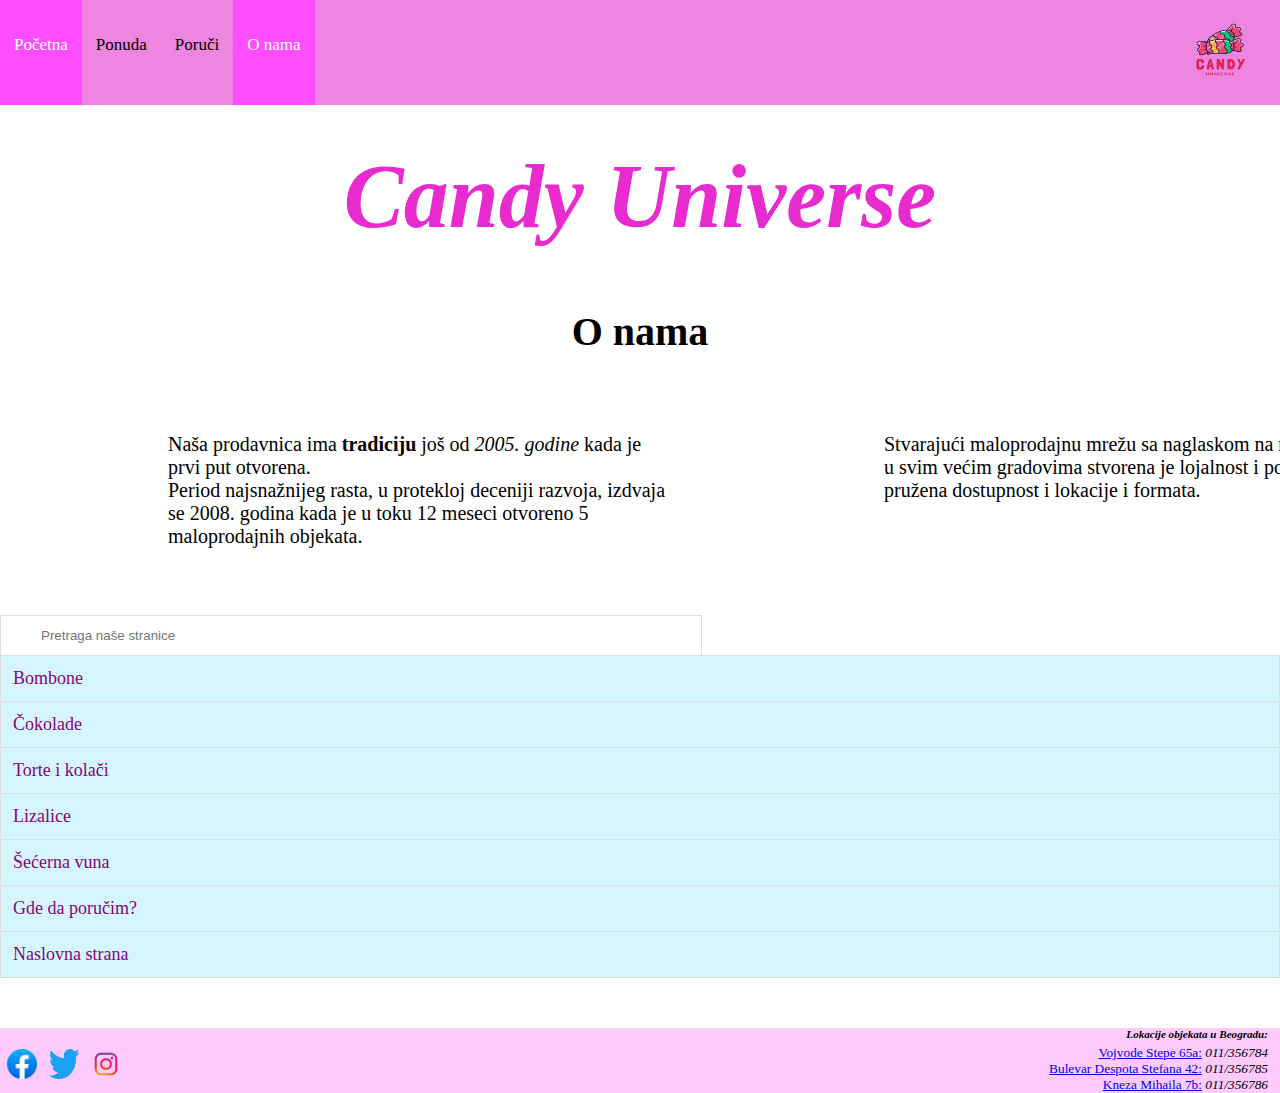
==== oNama.html @ d4966f55 "home bug fix" ====
<!DOCTYPE html>
<html lang="en">
<head>
    <meta charset="UTF-8">
    <meta http-equiv="X-UA-Compatible" content="IE=edge">
    <meta name="viewport" content="width=device-width, initial-scale=1.0">
    <title>O nama</title>
    <link rel="shortcut icon" type="image/png" href="../img/logo.png">
    <link rel="stylesheet" type="text/css" href="../css/onama.css">
    <link rel="stylesheet" href="../css/ikonice.css">
</head>
<body>
    <div class="heder">
        <div class="logo">
            <img class="img-logo" src="../img/logo.png" alt="CandyUniverse" >      
       </div> 

        <a href="home.html">Početna</a>
        <a href="ponuda.html">Ponuda</a>
        <a href="poruci.html">Poruči</a>
        <div class="dropdown">
            <a class="active" href="oNama.html">O nama</a>
            <div class="dropdown-content">
                <a href="oNama.html">O nama</a>
                <a href="poslovnice.html">Poslovnice</a>
                <a href="tim.html">Naš tim</a>
                
            </div>
        </div>

    </div>
    
   

    <h1 id="naslov"><i>Candy Universe</i></h1>
    <h3 id="podnaslov"><b> O nama</b></h3>

    <div class="div1">
        <p class="klasa1">Naša prodavnica ima <b>tradiciju</b> još od <i>2005. godine</i> kada je prvi put otvorena.<br> Period najsnažnijeg rasta, u protekloj deceniji razvoja, izdvaja se 2008. godina kada je u toku 12 meseci otvoreno 5 maloprodajnih objekata.</p>
        <P class="klasa2">Stvarajući maloprodajnu mrežu sa naglaskom na multiformat u svim većim gradovima stvorena je lojalnost i potrošačima je pružena dostupnost i lokacije i formata.</P>
        
    </div>
    <input type="text" id="input" onkeyup="dugmePretraga()" placeholder="Pretraga naše stranice">
    <ul id="lista">
        <li><a href="ponuda.html">Bombone</a></li>
        <li><a href="ponuda.html">Čokolade</a></li>

        <li><a href="ponuda.html">Torte i kolači</a></li>
      
        <li><a href="ponuda.html">Lizalice</a></li>
        <li><a href="ponuda.html">Šećerna vuna</a></li>
      
        <li><a href="poruci.html">Gde da poručim?</a></li>
        <li><a href="home.html">Naslovna strana</a></li>
        
      </ul>
      <script src= "../js/onama.js"></script>


      <footer>
            
        <div class="footer-content">
        <div class="drustveneMreze">
            <a href="https://www.facebook.com/CandyUniverse"><img src="../img/facebook.png" alt="Facebook"></a>
            <a href="https://www.twitter.com/CandyUniverse"><img src="../img/twitter.png" alt="Twitter"></a>
            <a href="https://www.instagram.com/CandyUniverse"><img src="../img/instagram.webp" alt="Instagram"></a>
          </div>

          

          <div class="kontaktInformacije">
            <ul class="lista">
                <li class="lokacijaObjekata"><i>Lokacije objekata u Beogradu:</i></li>
                <li class="lokacija"> <a href="https://goo.gl/maps/1KckfD9d6qSW2q2a8">Vojvode Stepe 65a:</a> <i>011/356784</i></li>
                    <li class="lokacija"> <a href="https://goo.gl/maps/oNTsZiDxjqfpzDKJ6">Bulevar Despota Stefana 42:</a> <i>011/356785</i> </li>
                    <li class="lokacija"><a href="https://goo.gl/maps/Y3WQ48F65D34M21K8">Kneza Mihaila 7b:</a> <i>011/356786</i> </li>
            </ul>
          </div>
        </div>
    </footer>

</body>
</html>
---- css/onama.css ----
body{
    margin: auto;
    background-image: url("https://images.pexels.com/photos/325522/pexels-photo-325522.jpeg?auto=compress&cs=tinysrgb&w=1260&h=750&dpr=2");
    background-repeat: no-repeat;
    background-attachment: fixed;
    background-position: center;
    background-size: 100%;
   
}
.logo{
    align-self: center;
    float: right;
    
}

.img-logo{
  width: 120px;
  height: 100px;
  align-self: center;
  float: right;
}
.heder{
    overflow: auto;
    /*background-color: #ffccee;*/
    background-color: #ee85e0;
    
}
.heder a {
    float: left;
    color:#000000;
    text-align: left;
    padding: 35px 14px 50px;
    text-decoration: none;
    font-size: 17px;
}
.heder a:hover {
    background-color: #ff4dff;
    color: white;
}
.heder a.active {
    background-color: #ff4dff;
    color: white;
}

/* Stilizacija za dropdown meni */
/*.heder {
    overflow: hidden;
    background-color: #ee85e0;
}

.heder a {
    float: left;
    display: block;
    color: black;
    text-align: center;
    padding: 14px 16px;
    text-decoration: none;
}*/

.dropdown {
    float: left;
    overflow: hidden;
}

.dropdown .dropdown-content {
    display: none;
    position: absolute;
    background-color: #f9f9f9;
    min-width: 160px;
    box-shadow: 0px 8px 16px 0px #ee85e0;
}

.dropdown:hover .dropdown-content {
    display: block;
}

/* Stilizacija za stavke dropdown menija */
.dropdown-content a {
    float: none;
    color: black;
    padding: 12px 16px;
    text-decoration: none;
    display: block;
    text-align: left;
}

.dropdown-content a:hover {
    background-color: #ff4dff;
    color: rgb(255, 255, 255);
}


#naslov {
    display: flex;
    justify-content: center;
    margin-top: 40px;
    text-align: center;
    font-size: 90px;
    color:#e72bce;
}

#podnaslov{
    display: flex;
    justify-content: center;
    font-size: 40px;
    text-align: center;
    margin-top: 0;
    color:rgb(0, 0, 0);
}
.div1 {
    display: grid;
    grid-template-columns: 1fr 1fr;
    justify-items: left;
    align-items: left;
    justify-content: left;
    padding: 10px;
    width: 500px;
    height: 200px;
    text-align: left;
}
.klasa1{
    color: rgb(0, 0, 0);
    /*font-family: cursive;*/
    font-size: 20px;
    height: 110px;
    padding: 8px;
    width: 500px;
    margin-left: 150px;
    margin-right: 100px;
}
.klasa2{
    color: rgb(0, 0, 0);
    /*font-family: cursive;*/
    padding: 8px;
    font-size: 20px;
    width: 500px;
    height: 200px;
    margin-left: 100px;
    margin-right: 100px;
}
#input {
   
    width: 50%;
     padding: 12px 20px 12px 40px;
    border: 1px solid #ddd;
    margin-bottom: 0px; 
  }
  
  #lista {
    list-style-type: none;
    padding: 0;
    margin-top: 0px;
    margin-bottom: 50px;
  }
  
  #lista li a {
    border: 1px solid #ddd; 
    margin-top: -1px; 
    background-color: #d6f6ff; 
    padding: 12px; 
    text-decoration: none; 
    font-size: 18px; 
    color: rgb(131, 5, 120); 
    display: block;
  }
  
  #lista li a:hover:not(.header) {
    background-color: #eee; 
  }

  footer{

    display: none;
    position: relative;
    bottom: 0;
    left: 0;
    right: 0;
    background-color: #ffcbff;
    padding: 0%;
    width: 100%;
} 
footer.active{
    display: block;
}

body:not(.home) footer {
    display: block;
}

.footer-content{
    display: flex;
    justify-content: space-between;
    position: relative;
}
ul.lista{
    list-style-type: none;
    padding: 0;
    margin: 0;
    margin-right: 12px;
    font-size: smaller;
    text-align: right;
}
.lokacijaObjekata{
    margin-bottom: 5px;
    font-size: smaller;
    font-weight: 600;
}

@media screen and (max-width: 768px) {
 
    body {
        background-size: cover; /* Prilagodi veličinu pozadinske slike za manje ekrane */
    }

    .logo {
        width: 20px;
        height: 20px;
        margin-top: -20px;
        
    }

    .heder a {
        padding: 20px 10px 30px;
        font-size: 14px;
        max-width: 100%;
    }
 
    footer{

        position: auto;
        bottom: auto;
        background-color: #ffcbff;
        padding: 0%;
        width: 100%;
    } 

    
  }
---- css/ikonice.css ----
.drustveneMreze {
    display: flex;
    justify-content: left;
    align-items: center;
    margin-top: 10px;
  }
  
  .drustveneMreze a {
    margin: 10px 5px;
  }
  
  .drustveneMreze img {
    width: 30px;
    height: 30px;
    margin-left: 2px;
  }
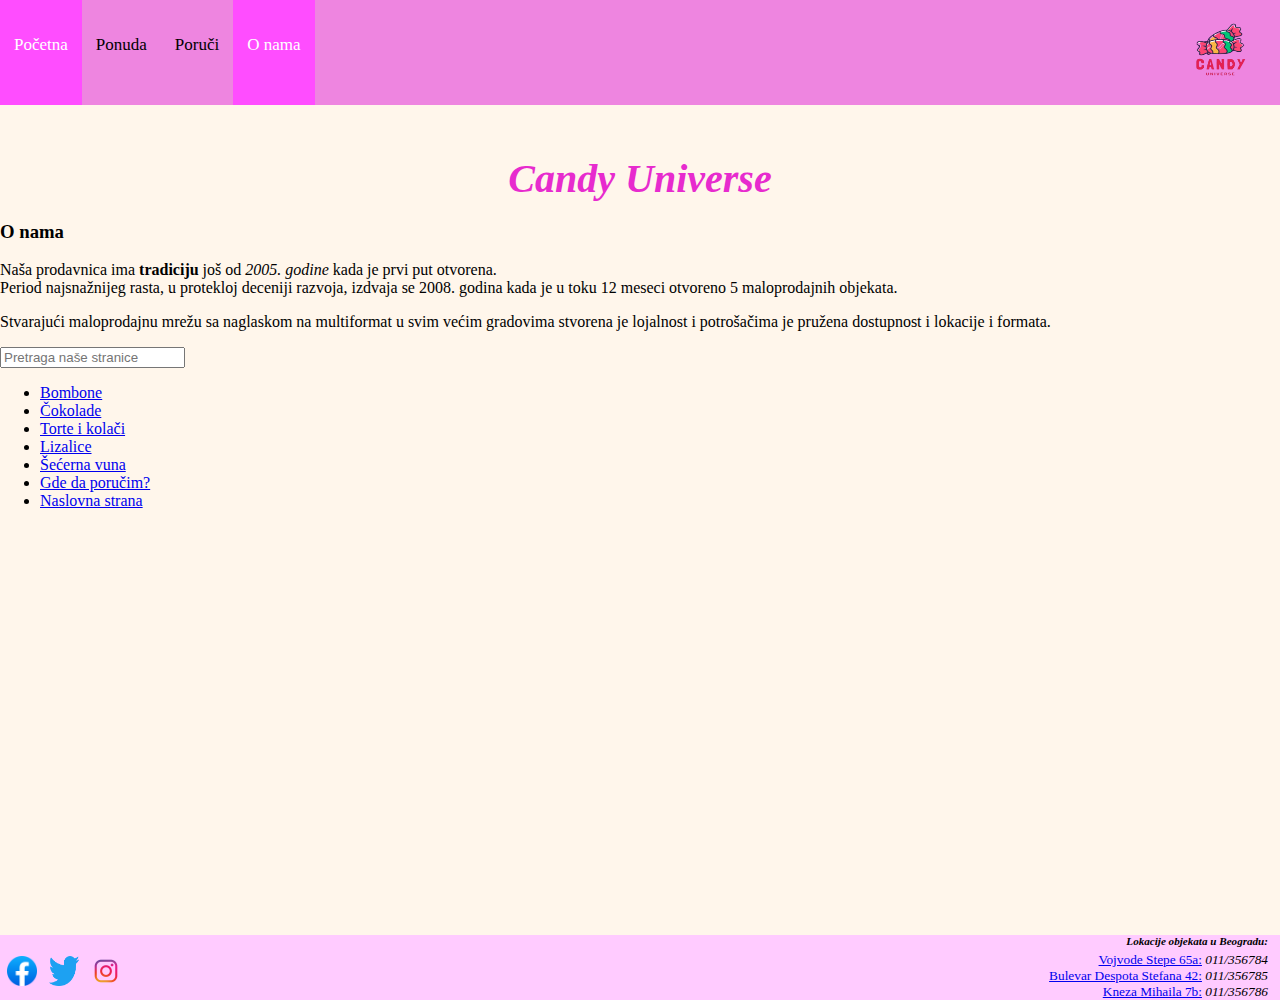
==== commit fa8ac3d7: "fix svih strana" ====
--- a/oNama.html
+++ b/oNama.html
@@ -2,17 +2,16 @@
 <html lang="en">
 <head>
     <meta charset="UTF-8">
-    <meta http-equiv="X-UA-Compatible" content="IE=edge">
     <meta name="viewport" content="width=device-width, initial-scale=1.0">
-    <title>O nama</title>
-    <link rel="shortcut icon" type="image/png" href="../img/logo.png">
-    <link rel="stylesheet" type="text/css" href="../css/onama.css">
-    <link rel="stylesheet" href="../css/ikonice.css">
+    <title>Document</title>
+    <link rel="stylesheet" type="text/css" href="css/pocetna.css">
+    <link rel="stylesheet" href="css/ikonice.css">
+    <link rel="stylesheet" href="css/gif.css">
 </head>
 <body>
     <div class="heder">
         <div class="logo">
-            <img class="img-logo" src="../img/logo.png" alt="CandyUniverse" >      
+            <img class="img-logo" src="/img/logo.png" alt="CandyUniverse" >      
        </div> 
 
         <a href="home.html">Početna</a>
@@ -54,16 +53,16 @@
         <li><a href="home.html">Naslovna strana</a></li>
         
       </ul>
-      <script src= "../js/onama.js"></script>
+      <script src= "/js/onama.js"></script>
 
 
       <footer>
             
         <div class="footer-content">
         <div class="drustveneMreze">
-            <a href="https://www.facebook.com/CandyUniverse"><img src="../img/facebook.png" alt="Facebook"></a>
-            <a href="https://www.twitter.com/CandyUniverse"><img src="../img/twitter.png" alt="Twitter"></a>
-            <a href="https://www.instagram.com/CandyUniverse"><img src="../img/instagram.webp" alt="Instagram"></a>
+            <a href="https://www.facebook.com/CandyUniverse"><img src="/img/facebook.png" alt="Facebook"></a>
+            <a href="https://www.twitter.com/CandyUniverse"><img src="/img/twitter.png" alt="Twitter"></a>
+            <a href="https://www.instagram.com/CandyUniverse"><img src="/img/instagram.webp" alt="Instagram"></a>
           </div>
 
           
@@ -78,6 +77,5 @@
           </div>
         </div>
     </footer>
-
 </body>
 </html>--- a/css/pocetna.css
+++ b/css/pocetna.css
@@ -0,0 +1,254 @@
+body{
+    margin: auto;
+    /*background-image: url("https://img.freepik.com/premium-photo/sweet-cotton-candy-horizontal-background_107173-36446.jpg?w=2000");*/
+   /*background-image: url("https://images.unsplash.com/photo-1633871676530-cec28b5199d2?ixlib=rb-4.0.3&ixid=M3wxMjA3fDB8MHxwaG90by1wYWdlfHx8fGVufDB8fHx8fA%3D%3D&auto=format&fit=crop&w=2070&q=80");
+   /*background-image: url("https://images.unsplash.com/photo-1517683551739-7f3f08efba84?ixlib=rb-4.0.3&ixid=M3wxMjA3fDB8MHxwaG90by1wYWdlfHx8fGVufDB8fHx8fA%3D%3D&auto=format&fit=crop&w=2069&q=80");
+   background-image: url("https://images.pexels.com/photos/325522/pexels-photo-325522.jpeg?auto=compress&cs=tinysrgb&w=1260&h=750&dpr=2");
+   background-image: url("https://treatsforus.com/cdn/shop/products/CottonCandy_900x.jpg?v=1604443719");*/
+   background-image: url("https://tau.fra1.cdn.digitaloceanspaces.com/candyuniverse/2860/conversions/slider-desktop-8027616929a31d0d84dd82c09abf8bfe-desktop-xl-x1-webp.webp");
+   background-repeat: repeat;
+    background-attachment: fixed;
+    background-position: center;
+    background-size: 150% ;
+    background-color: rgba(255, 245, 233, 0.927);
+    background-blend-mode: lighten;
+    
+    
+   
+}
+
+.logo{
+    align-self: center;
+    float: right;
+    
+}
+
+.img-logo{
+  width: 120px;
+  height: 100px;
+  align-self: center;
+  float: right;
+  
+}
+
+#naslov {
+    display: flex;
+    justify-content: center;
+    margin-top: 50px;
+    margin-bottom: 0;
+    text-align: center;
+    font-size: 40px;
+    font-style: oblique;
+    color:#e72bce;
+}
+
+#nazivProdavnice {
+    display: flex;
+    justify-content: center;
+    margin-top: 5px;
+    margin-bottom: 145px;
+    text-align: center;
+    font-size: 80px;
+    color:#e72bce;
+    
+}
+
+.tekst{
+    color:#e72bce;
+    
+    text-align: center;
+    align-items: center;
+    align-content: center;
+    text-transform: uppercase;
+    font-size: smaller;
+    margin-top: auto;
+    margin-left: 100px;
+
+}
+.heder{
+    overflow: auto;
+    /*background-color: #ffccee;*/
+    background-color: #ee85e0;
+
+}
+.heder a {
+    float: left;
+    color:#000000;
+    text-align: left;
+    padding: 35px 14px 50px; /*11 i 14 je bilo bez logoa*/
+    text-decoration: none;
+    font-size: 17px;
+}
+.heder a:hover {
+    background-color: #ff4dff;
+    color: white;
+}
+.heder a.active {
+    background-color: #ff4dff;
+    color: white;
+}
+.dropdown {
+    float: left;
+    overflow: hidden;
+}
+
+.dropdown .dropdown-content {
+    display: none;
+    position: absolute;
+    background-color: #f9f9f9;
+    min-width: 160px;
+    box-shadow: 0px 8px 16px 0px #ee85e0;
+}
+
+.dropdown:hover .dropdown-content {
+    display: block;
+}
+
+/* Stilizacija za stavke dropdown menija */
+.dropdown-content a {
+    float: none;
+    color: black;
+    padding: 12px 16px;
+    text-decoration: none;
+    display: block;
+    text-align: left;
+}
+
+.dropdown-content a:hover {
+    background-color: #ff4dff;
+    color: rgb(255, 255, 255);
+}
+
+
+
+/*naredna dva pozivanja klasa odnose se na tekst koji se nalazi na iskacucoj stranici potvrda*/
+.page-content{
+    margin-left: 100px;
+    margin-right: 100px;
+    font-size: smaller;
+    text-align: center;
+    margin-top: -50px;
+}
+.datum{
+    margin-right: 0;
+    margin-top: 80px;
+    text-align: right;
+    align-items: right;
+    align-content: right;
+}
+
+
+
+.slideshow-container {
+    max-width: 450px;
+    position: relative;
+    margin: auto;
+    margin-bottom: 100px;
+    margin-top: -10px;
+    
+}
+
+.slide {
+    display: none;
+}
+
+
+.slideshow-container img {
+   
+    max-width: 100%;
+    height: auto;
+    align-items: center;
+    align-content: center;
+    align-self: center;
+    margin-left: 0px;
+    margin-top: -100px;
+    
+
+}
+
+
+
+
+footer{
+
+    display: none;
+    position: absolute;
+    bottom: -100px;
+    left: 0;
+    right: 0;
+    background-color: #ffcbff;
+    margin: 0;
+    padding: 0;
+    width: 100%;
+   
+    
+} 
+
+body:not(.home) footer {
+    display: inline-block;
+}
+
+.footer-content{
+    display: flex;
+    justify-content: space-between;
+    position: relative;
+   
+}
+
+ul.lista{
+    
+    list-style-type: none;
+    padding: 0;
+    margin: 0;
+    margin-right: 12px;
+    font-size: smaller;
+    text-align: right;
+}
+.lokacijaObjekata{
+    margin-bottom: 5px;
+    font-size: smaller;
+    font-weight: 600;
+}
+
+
+/*.lokacija {
+    background-image: url('img/lokacija.png'); 
+    background-repeat: no-repeat; /* Da se slika ne ponavlja */
+   /* background-position: right center; /* Pozicija slike: levo centrirano */
+   /* padding-left: 2px; /* Da ostavis prostor između slike i teksta */
+
+   
+/*}
+/*.drustveneMreze, .tekst, .kontaktInformacije {
+    text-align: center;
+  }
+*/
+
+
+@media screen and (max-width: 768px) {
+    
+    .logo {
+        width: 20px;
+        height: 20px;
+        margin-top: -20px;
+        
+    }
+
+    .heder a {
+        padding: 20px 10px 30px;
+        font-size: 14px;
+        max-width: 100%;
+    }
+
+    .cenovnik h2 {
+        font-size: 20px;
+    }
+
+    ul.cenovnik {
+        margin-left: 10px;
+        margin-right: 10px;
+    }
+}
+
+
+/*540 je sledece gde se menja*/
--- a/css/gif.css
+++ b/css/gif.css
@@ -0,0 +1,18 @@
+
+
+#gif {
+   position: absolute;
+    top: 100px;
+    left: 340px;
+    width: 200px;
+    height: 200px;
+  
+  }
+
+
+
+
+
+
+
+
